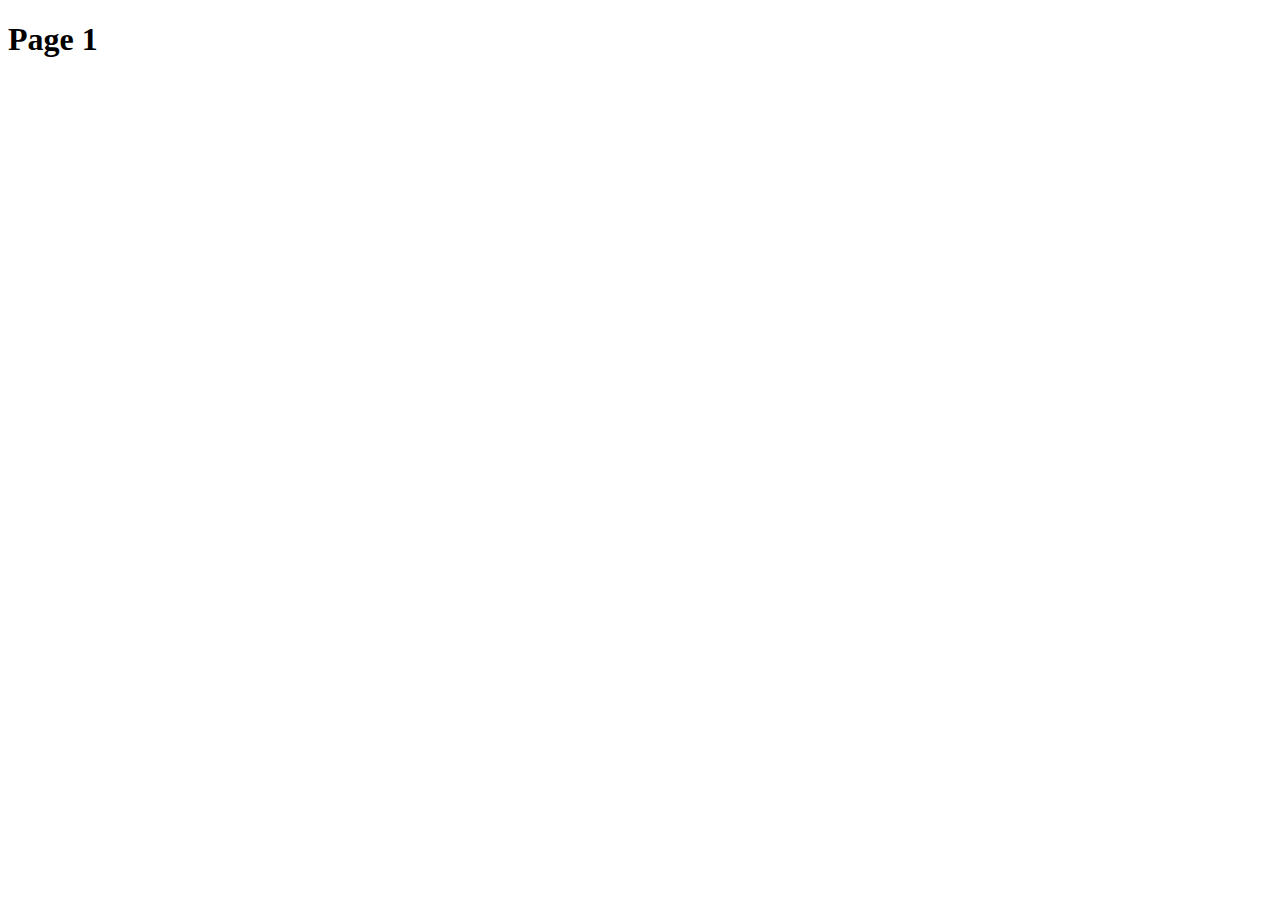
==== page1.html @ ee20ab51 "add page1" ====
<!DOCTYPE html>
<html lang="en">
<head>
    <meta charset="UTF-8">
    <meta name="viewport" content="width=device-width, initial-scale=1.0">
    <title>Document</title>
</head>
<body>
    <h1>Page 1</h1>
</body>
</html>
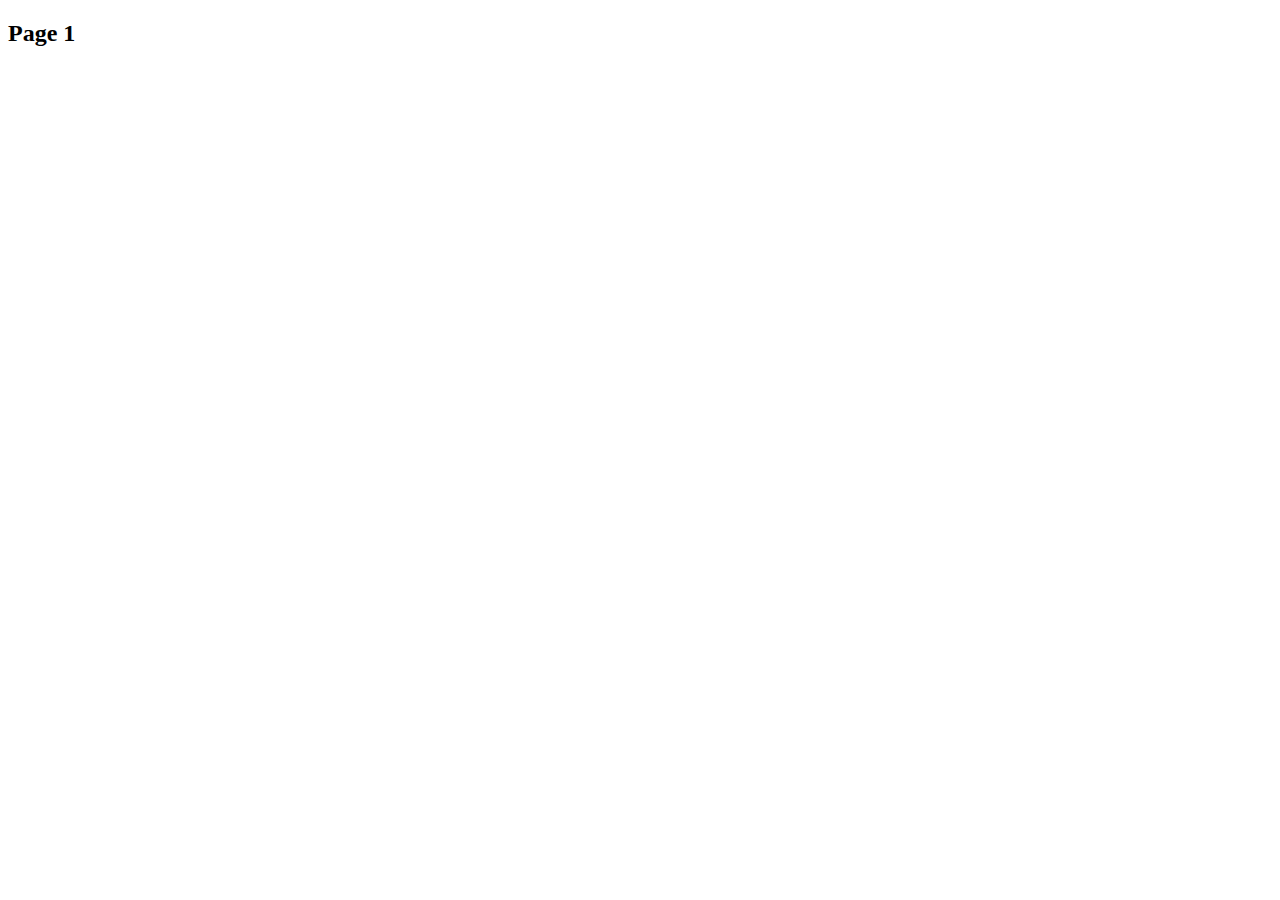
==== commit a175db16: "Update page1.html" ====
--- a/page1.html
+++ b/page1.html
@@ -6,6 +6,6 @@
     <title>Document</title>
 </head>
 <body>
-    <h1>Page 1</h1>
+    <h2>Page 1</h2>
 </body>
-</html>+</html>
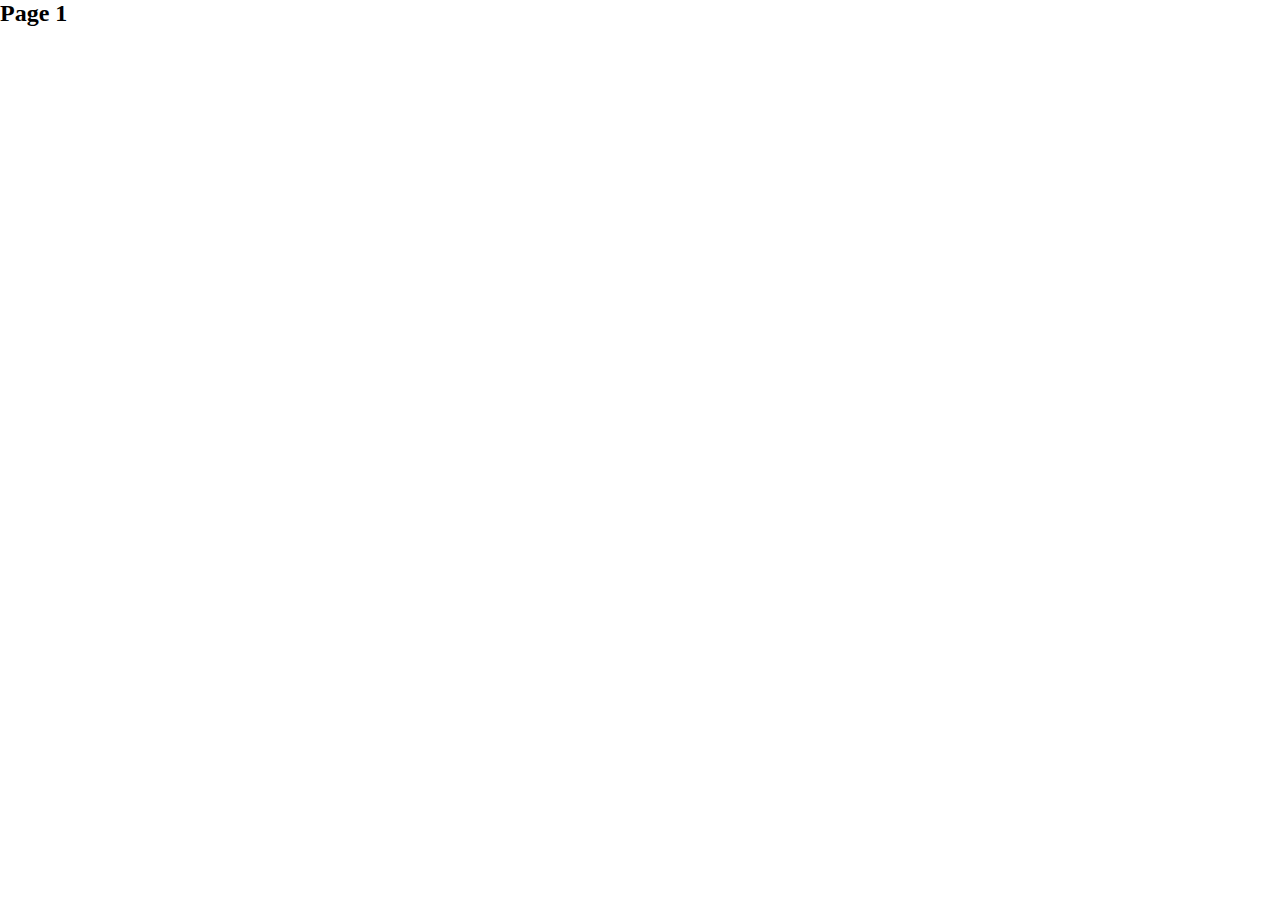
==== commit 8fe2a6aa: "hostfix" ====
--- a/page1.html
+++ b/page1.html
@@ -4,6 +4,7 @@
     <meta charset="UTF-8">
     <meta name="viewport" content="width=device-width, initial-scale=1.0">
     <title>Document</title>
+    <link rel="stylesheet" href="./style/style.css">
 </head>
 <body>
     <h2>Page 1</h2>
--- a/style/style.css
+++ b/style/style.css
@@ -0,0 +1,10 @@
+* {
+    margin: 0;
+    padding: 0;
+    -webkit-box-sizing: border-box;
+       -moz-box-sizing: border-box;
+            box-sizing: border-box;
+}
+a {
+    text-decoration: none;
+}